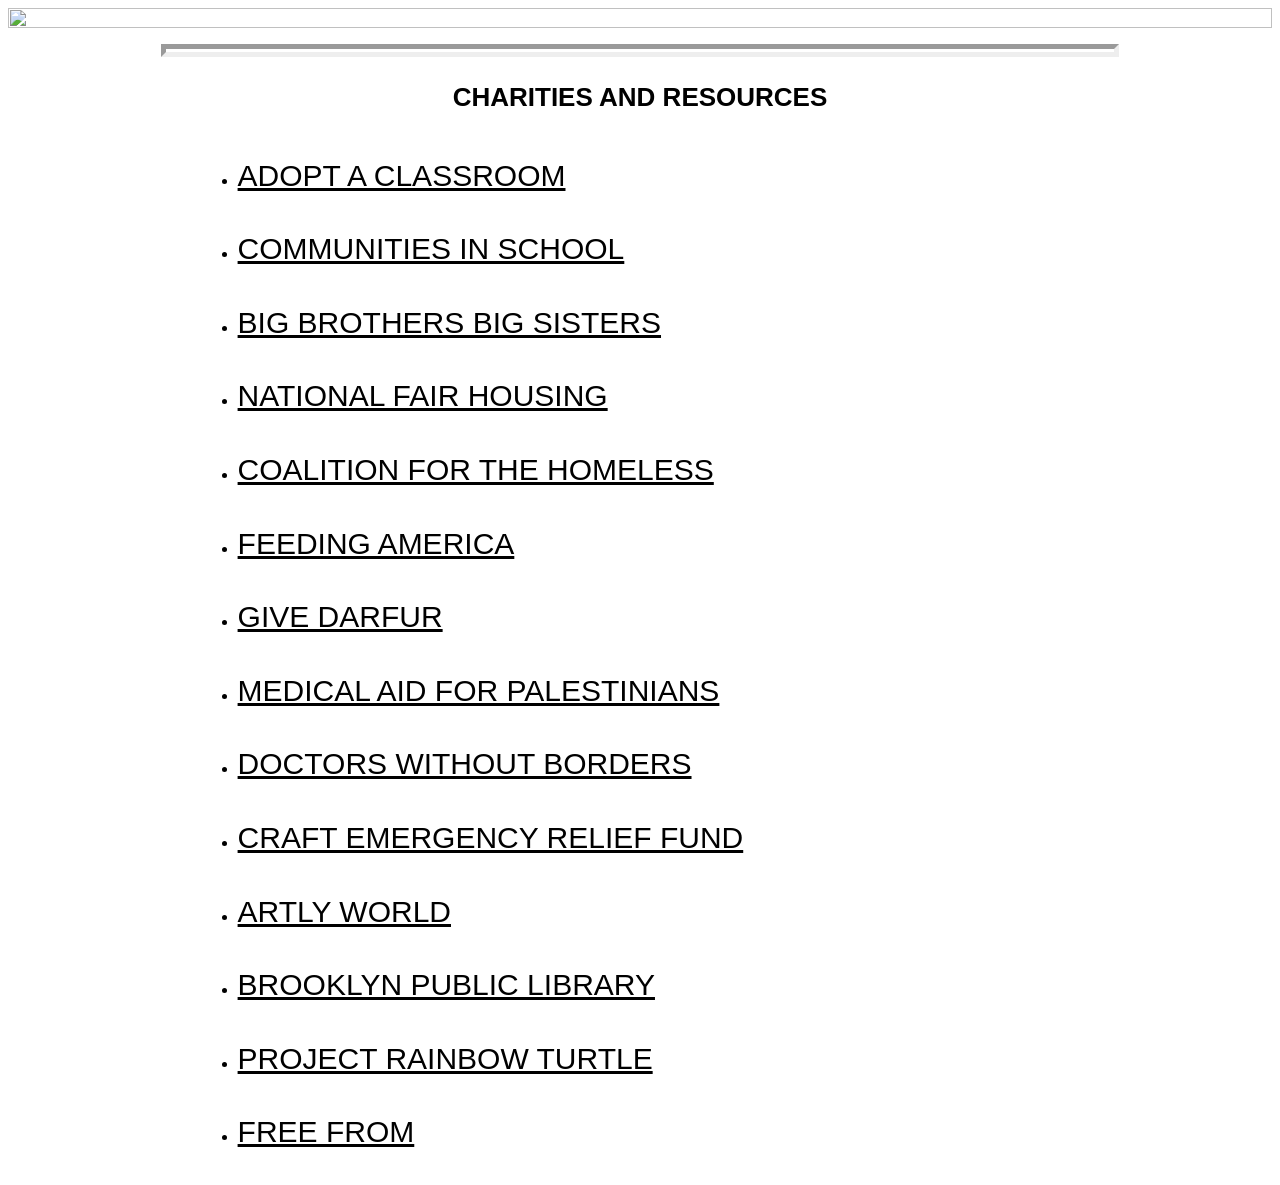
==== resources.html @ 3422e5ae "Add files via upload" ====
<!DOCTYPE html>
<html lang="en">
<head>
	<meta charset="utf-8">
	<meta name="viewport" content="width=devie-width, initial-scale=1">
	<title>WATCHINE MAGAZINE</title>
	<link rel="stylesheet" type="text/css" href="main.css">
</head>
<body>
		<div id="top" class="container">
				<img class="banner" src="image/watchweb3.png" width="1530">
			</div>
	<hr class="rule-a">
		<div>
			<h1 class="intro"><b>CHARITIES AND RESOURCES</b></h1>
			</div>
		<div class="bullet">
				<ul>
					<li><a class="links3" href="https://www.adoptaclassroom.org/partner-with-us/" target="_blank">ADOPT A CLASSROOM</a></li>
					<br>
					<li><a class="links3" href="https://www.communitiesinschools.org/mission-and-history/" target="_blank">COMMUNITIES IN SCHOOL</a></li>
					<br>
					<li><a class="links3" href="https://www.bbbs.org/get-involved/donate/" target="_blank">BIG BROTHERS BIG SISTERS</a></li>
					<br>
					<li><a class="links3" href="https://nationalfairhousing.org/" target="_blank">NATIONAL FAIR HOUSING</a></li>
					<br>
					<li><a class="links3" href="https://www.coalitionforthehomeless.org" target="_blank">COALITION FOR THE HOMELESS</a></li>
					<br>
					<li><a class="links3" href="https://www.feedingamerica.org/our-work/" target="_blank">FEEDING AMERICA</a></li>
					<br>
					<li><a class="links3" href="https://www.givedarfur.org/" target="_blank">GIVE DARFUR</a></li>
					<br>
					<li><a class="links3" href="https://www.map.org.uk//" target="_blank">MEDICAL AID FOR PALESTINIANS</a></li>
					<br>
					<li><a class="links3" href="https://www.doctorswithoutborders.org/who-we-are" target="_blank">DOCTORS WITHOUT BORDERS</a></li>
					<br>
					<li><a class="links3" href="https://cerfplus.org/about/" target="_blank">CRAFT EMERGENCY RELIEF FUND</a></li>
					<br>
					<li><a class="links3" href="https://artlyworld.org/our-mission/" target="_blank">ARTLY WORLD</a></li>
					<br>
					<li><a class="links3" href="https://donate.bklynlibrary.org/give/387995#!/donation/checkout/" target="_blank">BROOKLYN PUBLIC LIBRARY</a></li>
					<br>
					<li><a class="links3" href="https://projectrainbowturtle.org/about//" target="_blank">PROJECT RAINBOW TURTLE</a></li>
					<br>
					<li><a class="links3" href="https://www.freefrom.org/about/" target="_blank">FREE FROM</a></li>
				</ul>
			</div>
	</body>
---- main.css ----
body{
	display: flex;
	background-color: #ffffff;
	flex-direction: column;	
	/*flex-wrap: wrap;*/
	line-height: 1.6;
	/*margin-left, margin-right is not the solution. Just here for looks*/
	/*margin-left: 20%;
	margin-right: 20%;*/

.banner{
	object-fit: cover;
	width: 100%;
	height: fit-content;
}
.container{
	width: 100%;
	height: fit-content;
	position: relative;
}
.intro{
	display: flex;
	justify-content: center;
	flex-wrap: wrap;
	line-height: 1.2;
	font-size: 26px;
	text-align: center;
	/*padding-right:5px;*/
	font-family: Helvetica, sans-serif
}
.main{
	display: flex;
	justify-content: center;
	text-align: center;
	flex-wrap: wrap;
	line-height: 1.6;
	max-width: 768px;
	font-size: 20px;
	/*padding-left: 300px;
	padding-right: 300px;*/

	/*padding-right:5px;*/
	font-family: Helvetica, sans-serif
}
.submain{
	display: flex;
	justify-content: center;
	text-align: center;
	flex-wrap: wrap;
	line-height: 1.6;
	font-size: 15px;
	/*padding-left: 300px;
	padding-right: 300px;*/

	/*padding-right:5px;*/
	font-family: Helvetica, sans-serif
}
.bigsub{
	display: flex;
	justify-content: flex-start;
	text-align: left;
	flex-wrap: wrap;
	line-height: 1.6;
	font-size: 17px;
	/*padding-left: 300px;
	padding-right: 300px;*/

	/*padding-right:5px;*/
	font-family: Helvetica, sans-serif
}
.sub{
	display: flex;
	justify-content: flex-start;
	text-align: left;
	flex-wrap: wrap;
	line-height: 1.6;
	font-size: 14px;
	/*padding-left: 300px;
	padding-right: 300px;*/

	/*padding-right:5px;*/
	font-family: Helvetica, sans-serif
}
.small{
	display: flex;
	justify-content: center;
	text-align: center;
	flex-wrap: wrap;
	line-height: 1.6;
	font-size: 13px;
	/*padding-left: 300px;
	padding-right: 300px;*/

	/*padding-right:5px;*/
	font-family: Helvetica, sans-serif
}
.small2{
	display: flex;
	justify-content: flex-start;
	line-height: 1.6;
	font-size: 12px;
}
.small3{
	display: flex;
	justify-content: center;
	line-height: 1.6;
	font-size: 12px;
}
.img{ 
	padding-top: 10px;
	padding-bottom: 10px;
	 }
.bullet{
	justify-content: center;
	font-family: Helvetica; sans-serif
	font-size: 18px;
	color: #000000;
	padding: 5px;
	list-style-type: none;
	/*padding-left: 300px;
	padding-right: 300px;*/

	/*padding-right:5px;*/
}
.bullet2{
	justify-content: center;
	font-family: Helvetica; sans-serif
	font-size: 18px;
	color: #000000;
	padding: 5px;
	list-style-type: none;
	/*padding-left: 300px;
	padding-right: 300px;*/

	/*padding-right:5px;*/
}
.bullet3{
	justify-content: center;
	font-family: Helvetica; sans-serif
	font-size: 18px;
	color: #000000;
	padding: 5px;
	list-style-type: none;
	/*padding-left: 300px;
	padding-right: 300px;*/

	/*padding-right:5px;*/
}
.textbox1{
	display: flex;
	flex-wrap: wrap;
	width: 600px;
	height: 640px;
	padding: 8px;
	border-style: dashed;
	font-size: 20px;
	/*margin-left: 5px;*/
}
/*this media query below is affecting all links. idky*/
.textbox2{
	width: 145px;
	height: 30px;
	padding: 5px ;
	display: flex;
	flex-wrap: wrap;
	border-style: dashed;
	font-size: 20px;
	padding: 8px;
	/*margin-left: 5px;*/
}
.textbox3{
	width: 335px;
	height: 40px;
	display: flex;
	flex-wrap: wrap;
	border-style: dashed;
	padding: 8px;
}
.textbox4{
	width: 200px;
	height: 50px;
	display: flex;
	flex-wrap: wrap;
	border-style: dashed;
	padding: 8px;
}
.textbox5{
	width: 140px;
	height: 50px;
	display: flex;
	flex-wrap: wrap;
	border-style: dashed;
	padding: 8px;
}
.links{
	justify-content: center;
	flex-wrap: wrap;
	line-height: 1.6;
	font-family: Helvetica, sans-serif;
	font-size: 26px;
	color: #000000;
}
.links2{
	justify-content: center;
	flex-wrap: wrap;
	line-height: 1.6;
	font-family: Helvetica, sans-serif;
	font-size: 25px;
	color: #000000;
}
.links3{
	justify-content: center;
	flex-wrap: wrap;
	line-height: 1.6;
	font-family: Helvetica, sans-serif;
	font-size: 30px;
	color: #000000;
}
.links4{
	justify-content: center;
	flex-wrap: wrap;
	line-height: 1.6;
	font-family: Helvetica, sans-serif;
	font-size: 15px;
	color: #000000;
}
.links5{
	justify-content: center;
	flex-wrap: wrap;
	line-height: 1.6;
	font-family: Helvetica, sans-serif;
	font-size: 13px;
	color: #000000;
}
.rule-a{
	width: 75%;
	height: 3px;
	border-width: 5px;
}
.rule-b{
	width: 35%;
	border: double #000000;
	margin-top: 20px;
	margin-bottom: 40px;
}
.rule-c{
	width: 20%;
	border-top: 3px dotted #000000;
	margin-top: 2px;
	margin-bottom: 10px;
}

@media screen and (max-width: 500px) {
.textbox1 {
height: 750px;
}
}
/*consider making "list" style*/
@media screen and (max-width: 1700px) and (min-width: 756px) {
.main{
padding-left: 30%;
padding-right: 30%;
}
}
@media screen and (max-width: 1700px) and (min-width: 756px) {
.submain{
padding-left: 5%;
padding-right: 5%;
}
}
@media screen and (max-width: 1700px) and (min-width: 756px) {
.bullet{
padding-left: 15%;
padding-right: 15%;
}
}
@media screen and (max-width: 1700px) and (min-width: 756px) {
.bullet2{
padding-left: 30%;
padding-right: 30%;
}
}
@media screen and (max-width: 1700px) and (min-width: 759px){
.bullet3{
padding-left: 41.5%;
padding-right: 35%
}
}
@media screen and (max-width: 1700px) and (min-width: 756px) {
.small2{
padding-left: 30%;
padding-right: 30%;
}
}
@media screen and (max-width: 1700px) and (min-width: 756px) {
.bigsub{
padding-left: 30%;
padding-right: 30%;
}
}
@media screen and (max-width: 1700px) and (min-width: 756px) {
.sub{
padding-left: 30%;
padding-right: 30%;
}
}
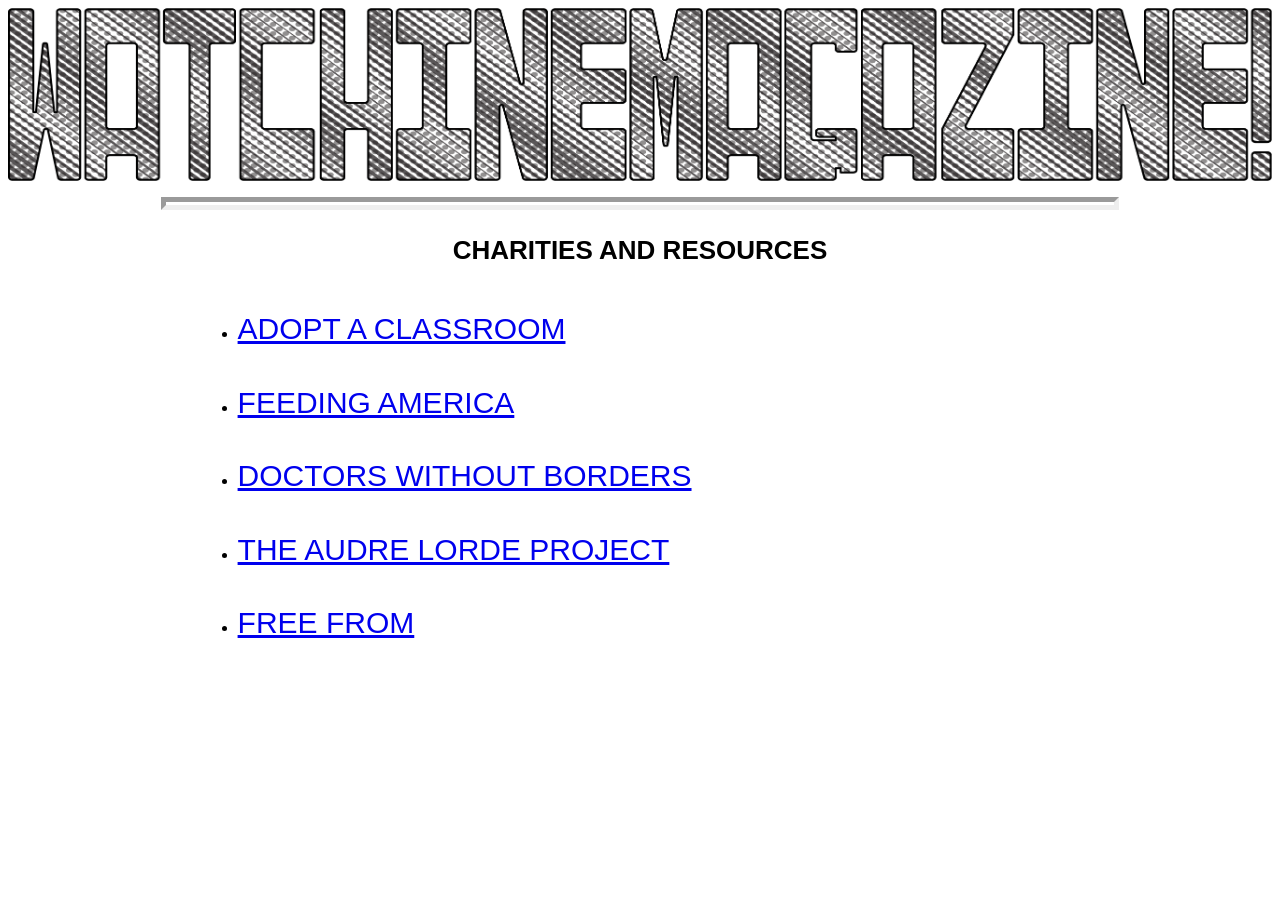
==== commit 73f3af05: "Update resources.html" ====
--- a/resources.html
+++ b/resources.html
@@ -18,31 +18,13 @@
 				<ul>
 					<li><a class="links3" href="https://www.adoptaclassroom.org/partner-with-us/" target="_blank">ADOPT A CLASSROOM</a></li>
 					<br>
-					<li><a class="links3" href="https://www.communitiesinschools.org/mission-and-history/" target="_blank">COMMUNITIES IN SCHOOL</a></li>
-					<br>
-					<li><a class="links3" href="https://www.bbbs.org/get-involved/donate/" target="_blank">BIG BROTHERS BIG SISTERS</a></li>
-					<br>
-					<li><a class="links3" href="https://nationalfairhousing.org/" target="_blank">NATIONAL FAIR HOUSING</a></li>
-					<br>
-					<li><a class="links3" href="https://www.coalitionforthehomeless.org" target="_blank">COALITION FOR THE HOMELESS</a></li>
-					<br>
 					<li><a class="links3" href="https://www.feedingamerica.org/our-work/" target="_blank">FEEDING AMERICA</a></li>
-					<br>
-					<li><a class="links3" href="https://www.givedarfur.org/" target="_blank">GIVE DARFUR</a></li>
-					<br>
-					<li><a class="links3" href="https://www.map.org.uk//" target="_blank">MEDICAL AID FOR PALESTINIANS</a></li>
 					<br>
 					<li><a class="links3" href="https://www.doctorswithoutborders.org/who-we-are" target="_blank">DOCTORS WITHOUT BORDERS</a></li>
 					<br>
-					<li><a class="links3" href="https://cerfplus.org/about/" target="_blank">CRAFT EMERGENCY RELIEF FUND</a></li>
-					<br>
-					<li><a class="links3" href="https://artlyworld.org/our-mission/" target="_blank">ARTLY WORLD</a></li>
-					<br>
-					<li><a class="links3" href="https://donate.bklynlibrary.org/give/387995#!/donation/checkout/" target="_blank">BROOKLYN PUBLIC LIBRARY</a></li>
-					<br>
-					<li><a class="links3" href="https://projectrainbowturtle.org/about//" target="_blank">PROJECT RAINBOW TURTLE</a></li>
+					<li><a class="links3" href="https://alp.org/about" target="_blank">THE AUDRE LORDE PROJECT</a></li>
 					<br>
 					<li><a class="links3" href="https://www.freefrom.org/about/" target="_blank">FREE FROM</a></li>
 				</ul>
 			</div>
-	</body>+	</body>
--- a/main.css
+++ b/main.css
@@ -107,8 +107,8 @@
 	font-size: 12px;
 }
 .img{ 
-	padding-top: 10px;
-	padding-bottom: 10px;
+	padding-top: 35px;
+	padding-bottom: 35px;
 	 }
 .bullet{
 	justify-content: center;
@@ -198,7 +198,6 @@
 	line-height: 1.6;
 	font-family: Helvetica, sans-serif;
 	font-size: 26px;
-	color: #000000;
 }
 .links2{
 	justify-content: center;
@@ -206,7 +205,6 @@
 	line-height: 1.6;
 	font-family: Helvetica, sans-serif;
 	font-size: 25px;
-	color: #000000;
 }
 .links3{
 	justify-content: center;
@@ -214,7 +212,6 @@
 	line-height: 1.6;
 	font-family: Helvetica, sans-serif;
 	font-size: 30px;
-	color: #000000;
 }
 .links4{
 	justify-content: center;
@@ -222,7 +219,6 @@
 	line-height: 1.6;
 	font-family: Helvetica, sans-serif;
 	font-size: 15px;
-	color: #000000;
 }
 .links5{
 	justify-content: center;
@@ -230,7 +226,6 @@
 	line-height: 1.6;
 	font-family: Helvetica, sans-serif;
 	font-size: 13px;
-	color: #000000;
 }
 .rule-a{
 	width: 75%;
@@ -303,4 +298,4 @@
 padding-left: 30%;
 padding-right: 30%;
 }
-}+}
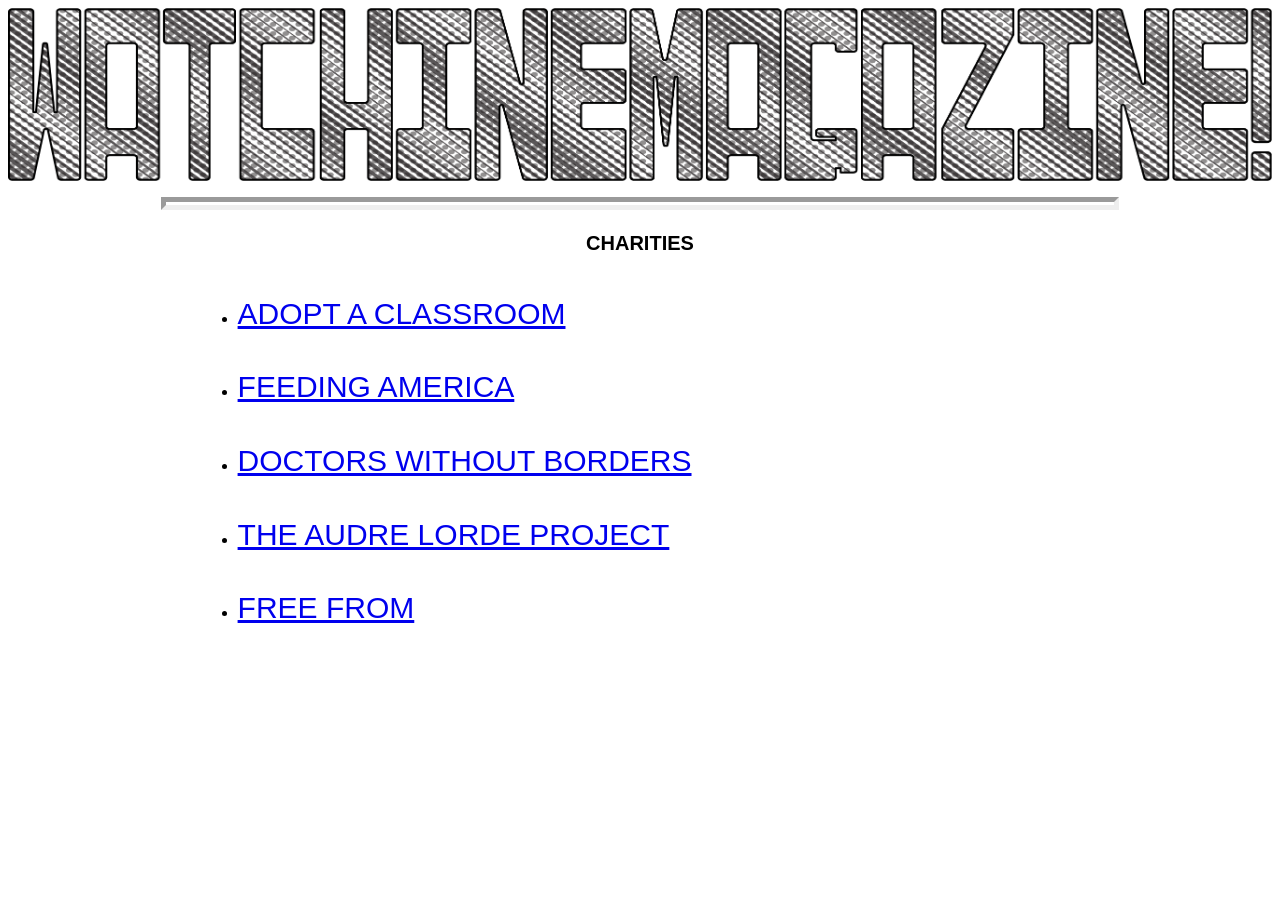
==== commit 50ce9bd1: "Update resources.html" ====
--- a/resources.html
+++ b/resources.html
@@ -12,7 +12,7 @@
 			</div>
 	<hr class="rule-a">
 		<div>
-			<h1 class="intro"><b>CHARITIES AND RESOURCES</b></h1>
+			<h1 class="intro"><b>CHARITIES</b></h1>
 			</div>
 		<div class="bullet">
 				<ul>
--- a/main.css
+++ b/main.css
@@ -23,7 +23,7 @@
 	justify-content: center;
 	flex-wrap: wrap;
 	line-height: 1.2;
-	font-size: 26px;
+	font-size: 20px;
 	text-align: center;
 	/*padding-right:5px;*/
 	font-family: Helvetica, sans-serif
@@ -244,7 +244,12 @@
 	margin-top: 2px;
 	margin-bottom: 10px;
 }
-
+@media screen and (max-width: 500px) {
+.banner {
+height: 50%;
+width: 380px;
+}
+}
 @media screen and (max-width: 500px) {
 .textbox1 {
 height: 750px;
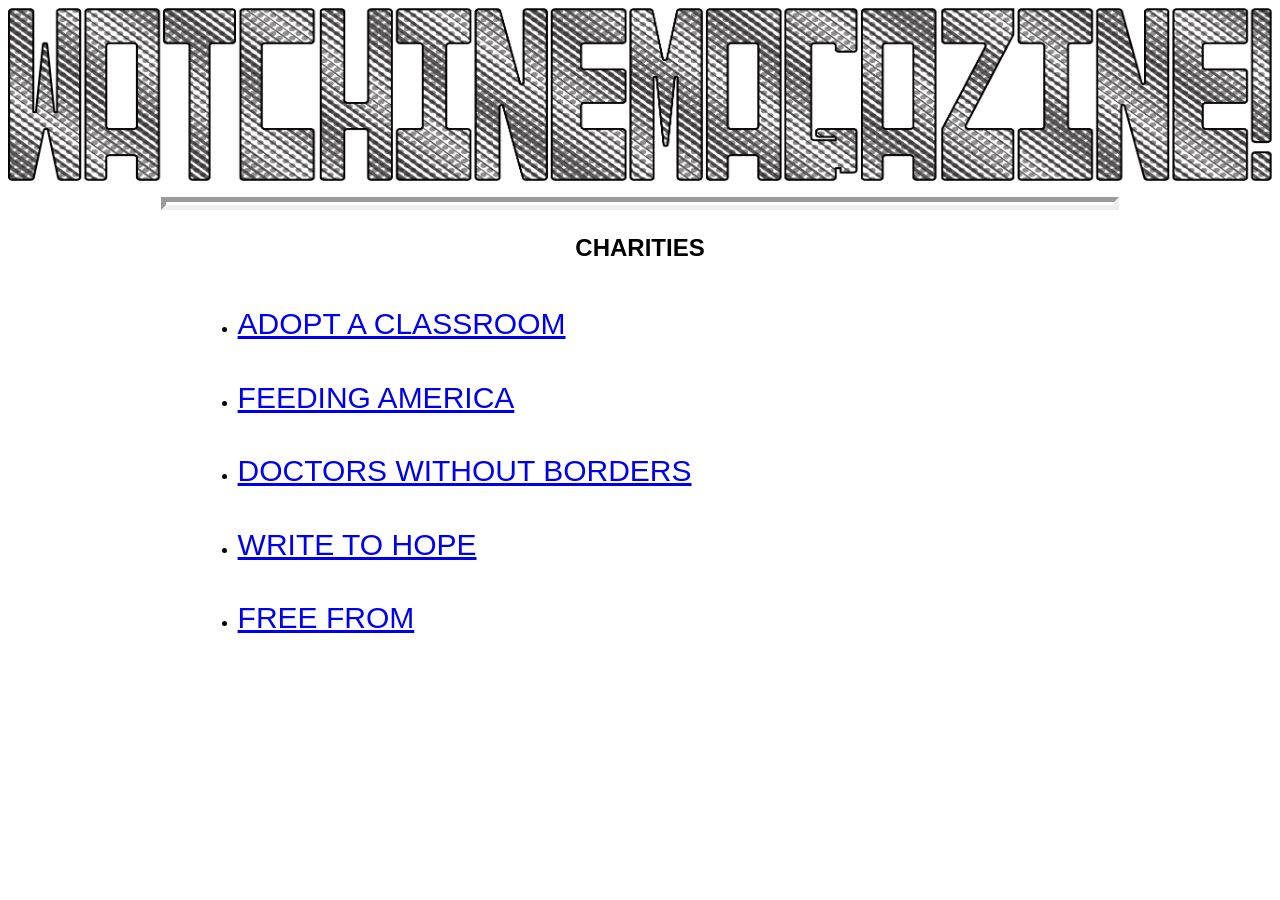
==== commit 0c8544d8: "Update resources.html Swapped The Audre Lorde Project for The Write To Hope Project. Watchine Magazi" ====
--- a/resources.html
+++ b/resources.html
@@ -22,7 +22,7 @@
 					<br>
 					<li><a class="links3" href="https://www.doctorswithoutborders.org/who-we-are" target="_blank">DOCTORS WITHOUT BORDERS</a></li>
 					<br>
-					<li><a class="links3" href="https://alp.org/about" target="_blank">THE AUDRE LORDE PROJECT</a></li>
+					<li><a class="links3" href="https://writetohope.org/about/" target="_blank">WRITE TO HOPE</a></li>
 					<br>
 					<li><a class="links3" href="https://www.freefrom.org/about/" target="_blank">FREE FROM</a></li>
 				</ul>
--- a/main.css
+++ b/main.css
@@ -23,7 +23,7 @@
 	justify-content: center;
 	flex-wrap: wrap;
 	line-height: 1.2;
-	font-size: 20px;
+	font-size: 24px;
 	text-align: center;
 	/*padding-right:5px;*/
 	font-family: Helvetica, sans-serif
